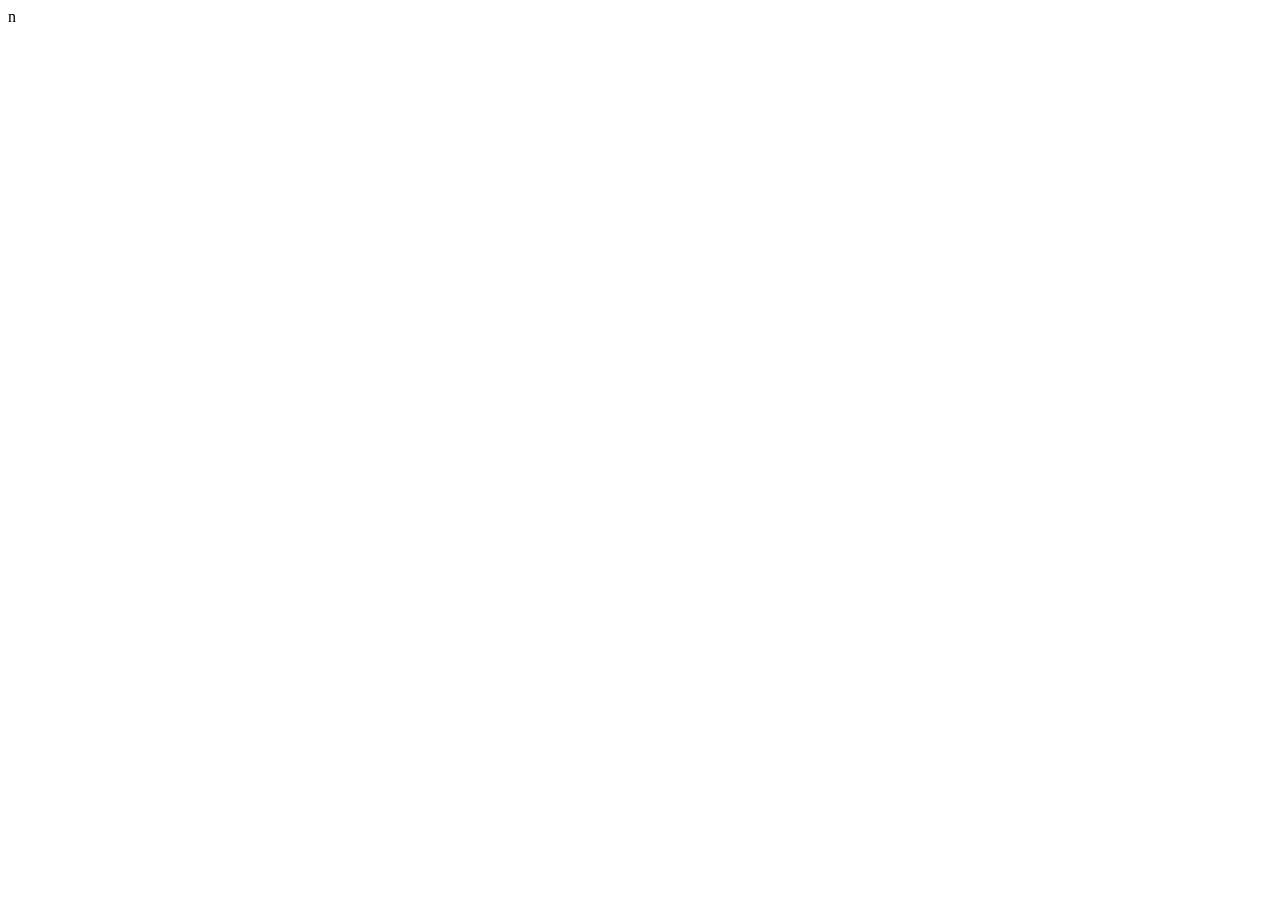
==== index.html @ c5833e91 "created lab task" ====
<!DOCTYPE html>
<html lang="en">
<head>
    <meta charset="UTF-8">
    <meta name="viewport" content="width=device-width, initial-scale=1.0">
    <title>Document</title>
</head>
<body>
    <div>n</div>
</body>
</html>
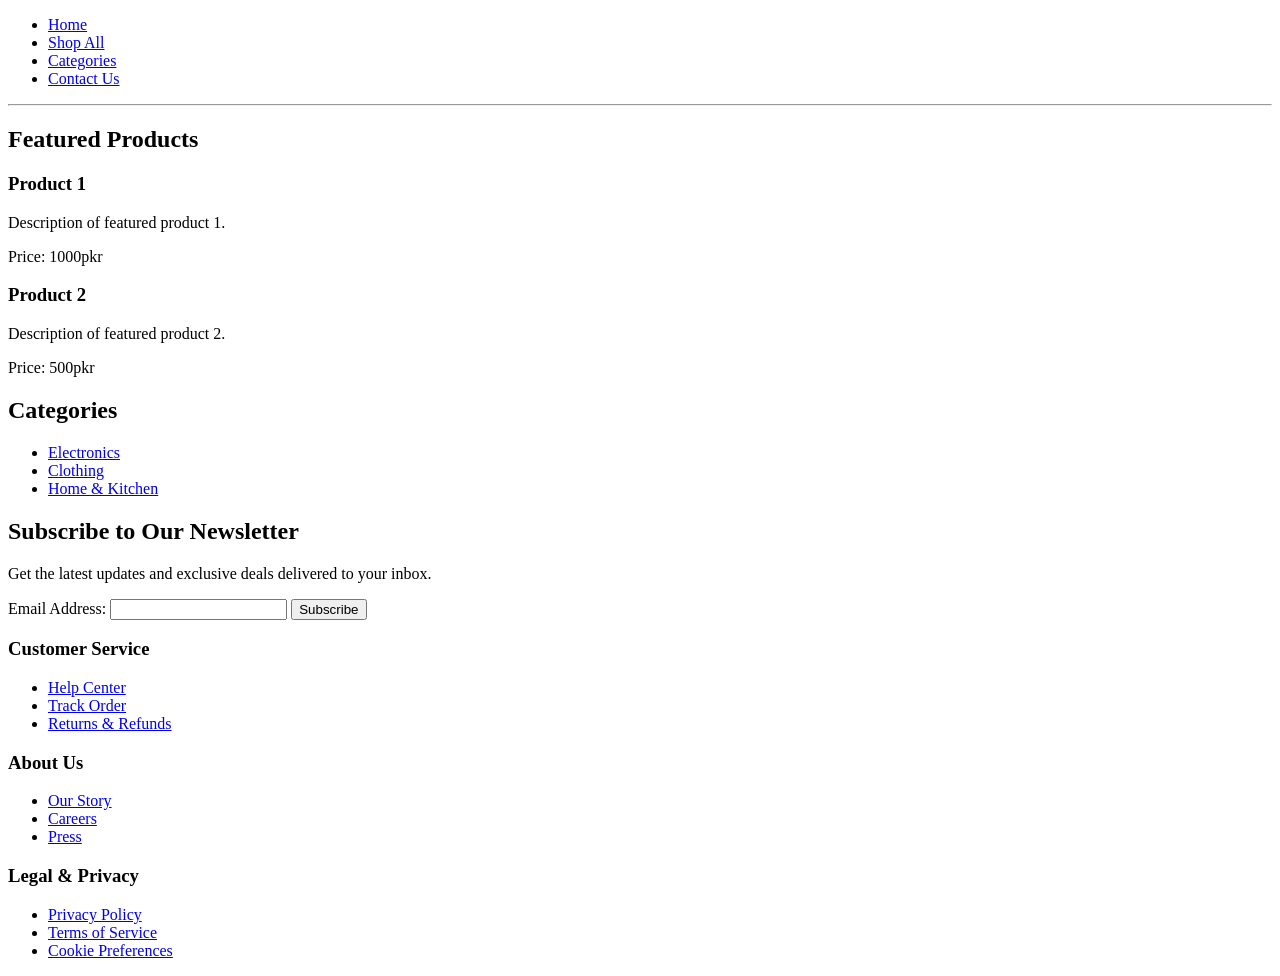
==== commit 3b350c81: "Final Update" ====
--- a/index.html
+++ b/index.html
@@ -3,9 +3,89 @@
 <head>
     <meta charset="UTF-8">
     <meta name="viewport" content="width=device-width, initial-scale=1.0">
-    <title>Document</title>
+    <title>E-COMMERCE STORE</title>
 </head>
 <body>
-    <div>n</div>
+
+    <!--Header Section-->
+    <header>
+        <nav>
+            <ul>
+                <li><a href="#home">Home</a></li>
+                <li><a href="#shop">Shop All</a></li>
+                <li><a href="#categories">Categories</a></li>
+                <li><a href="#contact">Contact Us</a></li>
+            </ul>
+        </nav>
+    </header>
+
+    <hr>
+
+    <!--Main Content-->
+    <main>
+        <section id="featured-products">
+            <h2>Featured Products</h2>
+            <article>
+                <h3>Product 1</h3>
+                <p>Description of featured product 1.</p>
+                <p>Price: 1000pkr</p>
+            </article>
+            <article>
+                <h3>Product 2</h3>
+                <p>Description of featured product 2.</p>
+                <p>Price: 500pkr</p>
+            </article>
+        </section>
+
+        <section id="categories">
+            <h2>Categories</h2>
+            <ul>
+                <li><a href="#electronics">Electronics</a></li>
+                <li><a href="#clothing">Clothing</a></li>
+                <li><a href="#home">Home & Kitchen</a></li>
+            </ul>
+        </section>
+
+        <section id="newsletter-signup">
+            <h2>Subscribe to Our Newsletter</h2>
+            <p>Get the latest updates and exclusive deals delivered to your inbox.</p>
+            <form action="#" method="post">
+                <label for="email">Email Address:</label>
+                <input type="email" id="email" name="email" required>
+                <button type="submit">Subscribe</button>
+            </form>
+        </section>
+
+        <!--footer section-->
+    <footer>
+        <div>
+            <h3>Customer Service</h3>
+            <ul>
+                <li><a href="#">Help Center</a></li>
+                <li><a href="#">Track Order</a></li>
+                <li><a href="#">Returns & Refunds</a></li>
+            </ul>
+        </div>
+
+        <div>
+            <h3>About Us</h3>
+            <ul>
+                <li><a href="#">Our Story</a></li>
+                <li><a href="#">Careers</a></li>
+                <li><a href="#">Press</a></li>
+            </ul>
+        </div>
+
+        <div>
+            <h3>Legal & Privacy</h3>
+            <ul>
+                <li><a href="#">Privacy Policy</a></li>
+                <li><a href="#">Terms of Service</a></li>
+                <li><a href="#">Cookie Preferences</a></li>
+            </ul>
+        </div>
+    </footer>
+
+    </main>
 </body>
 </html>
